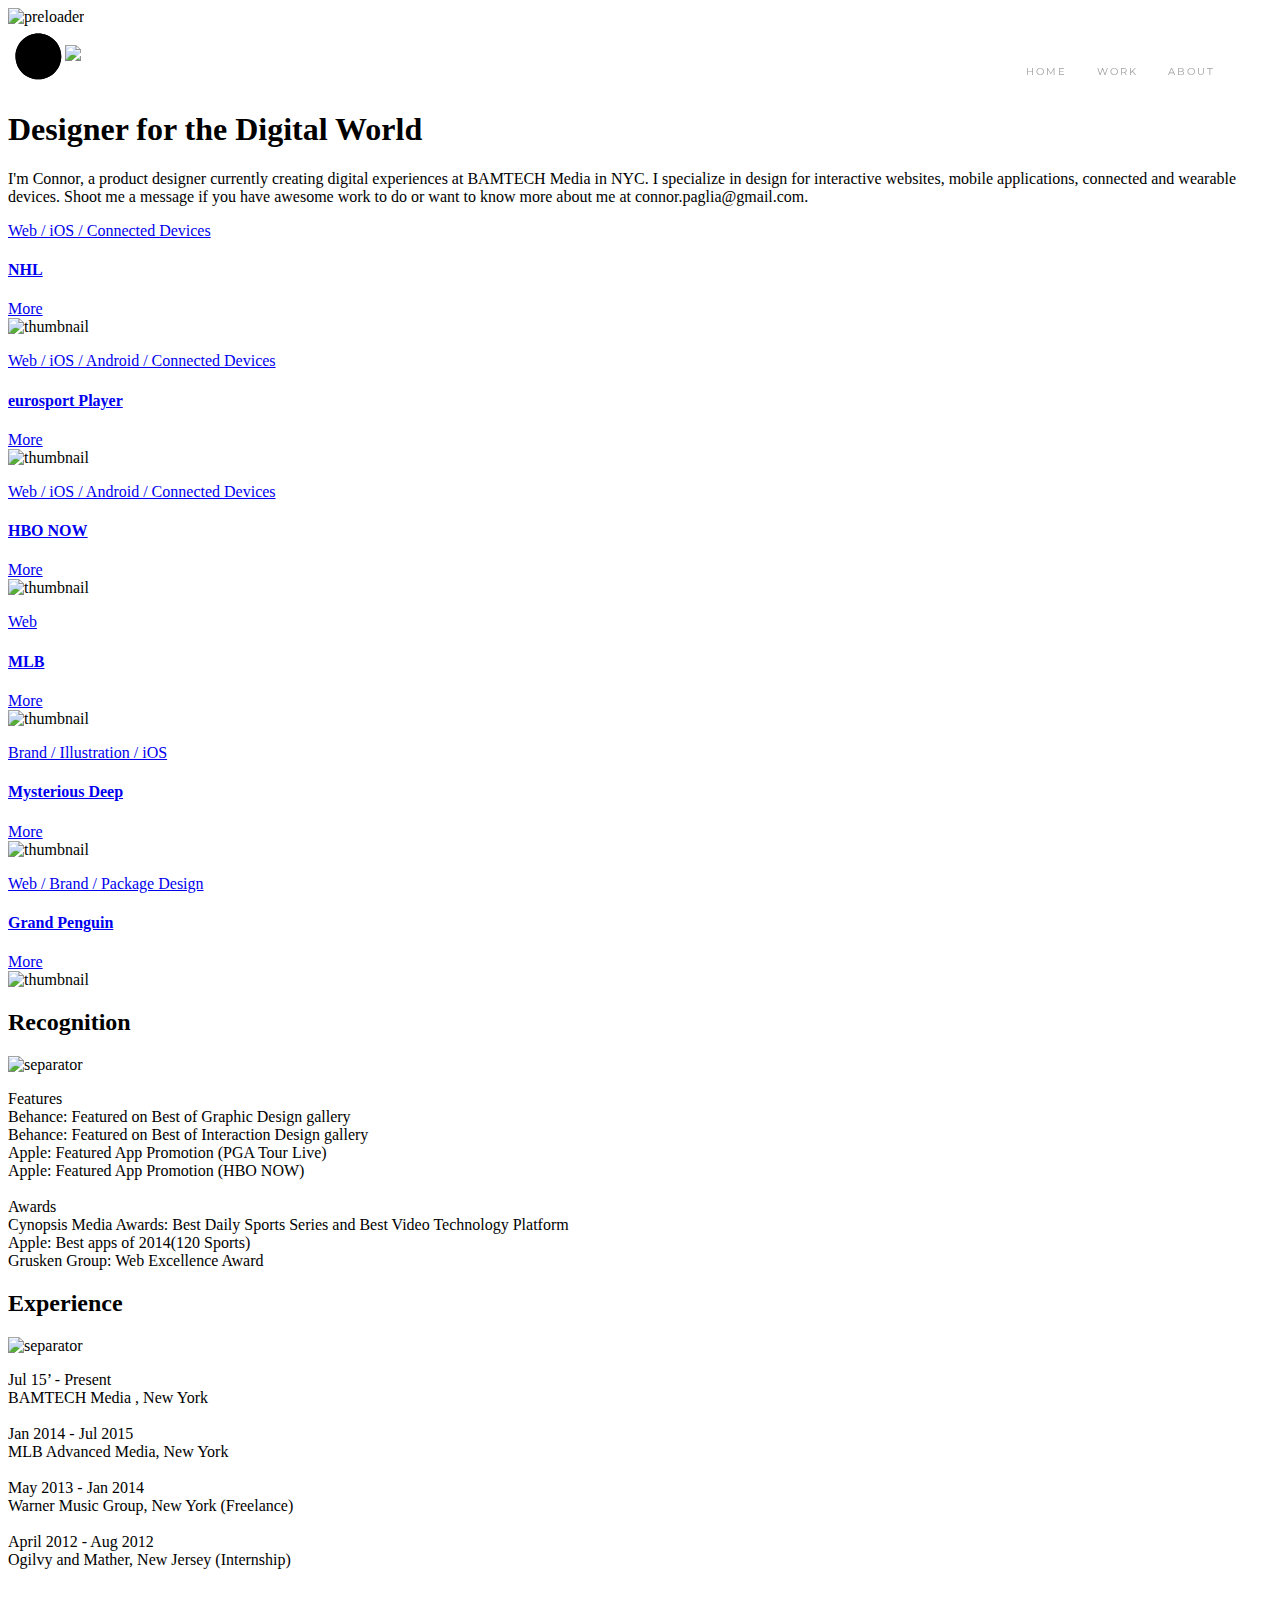
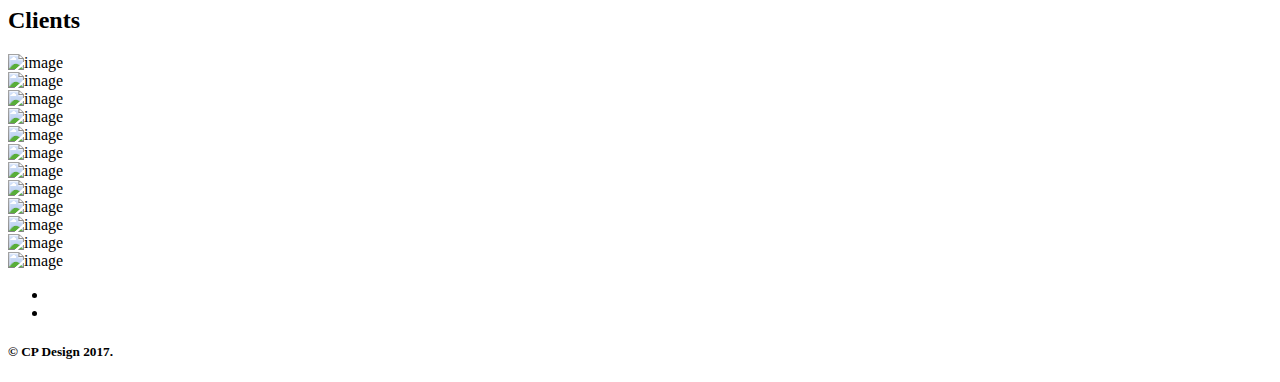
==== index.html @ d4133353 "Update index.html" ====
<!DOCTYPE html>
<html lang="en" class="no-js">

<head>

    <!--~~~~~~~~~~~~~~~~~~~~~~~~-->
    <!--~~~~~~~~~~~~~~~~~~~~~~~~-->

    <!-- Meta Data -->
    <title>Connor Paglia</title>
    <meta charset="utf-8" />
    <meta name="description" content="" />
    <meta name="viewport" content="width=device-width, initial-scale=1, minimum-scale=1, maximum-scale=1, user-scalable=no">
    <link rel="apple-touch-icon" sizes="57x57" href="img/favicon/apple-touch-icon-57x57.png">
    <link rel="apple-touch-icon" sizes="114x114" href="img/favicon/apple-touch-icon-114x114.png">
    <link rel="apple-touch-icon" sizes="72x72" href="img/favicon/apple-touch-icon-72x72.png">
    <link rel="apple-touch-icon" sizes="144x144" href="img/favicon/apple-touch-icon-144x144.png">
    <link rel="apple-touch-icon" sizes="60x60" href="img/favicon/apple-touch-icon-60x60.png">
    <link rel="apple-touch-icon" sizes="120x120" href="img/favicon/apple-touch-icon-120x120.png">
    <link rel="apple-touch-icon" sizes="76x76" href="img/favicon/apple-touch-icon-76x76.png">
    <link rel="apple-touch-icon" sizes="152x152" href="img/favicon/apple-touch-icon-152x152.png">
    <link rel="icon" type="image/png" href="img/favicon/favicon-196x196.png" sizes="196x196">
    <link rel="icon" type="image/png" href="img/favicon/favicon-160x160.png" sizes="160x160">
    <link rel="icon" type="image/png" href="img/favicon/favicon-96x96.png" sizes="96x96">
    <link rel="icon" type="image/png" href="img/favicon/favicon-16x16.png" sizes="16x16">
    <link rel="icon" type="image/png" href="img/favicon/favicon-32x32.png" sizes="32x32">
    <meta name="msapplication-TileColor" content="#1f1f22">
    <meta name="msapplication-TileImage" content="img/favicon/mstile-144x144.png">


    <!-- Fonts-->
   <link href="https://fonts.googleapis.com/css?family=Crimson+Text:400,400i,600,700|Playfair+Display:400,700,700i,900|Montserrat:400,500,600,700,800"rel="stylesheet">
    <link href="css/font-awesome.min.css" rel="stylesheet">

    <!-- Bootstrap -->
    <link href="css/bootstrap.min.css" rel="stylesheet">
    <link href="css/owl.carousel.css" rel="stylesheet">
    <link rel="stylesheet" type="text/css" href="css/preloader.css" />
    <link href="css/style.css" rel="stylesheet">
    <link href="css/responsive.css" rel="stylesheet">
    <link rel="stylesheet" href="css/indexHeader.css">
    <script
    src="https://code.jquery.com/jquery-1.12.4.js"
    integrity="sha256-Qw82+bXyGq6MydymqBxNPYTaUXXq7c8v3CwiYwLLNXU="
    crossorigin="anonymous"></script>
    <script src="js/modernizr.custom.js"></script>


    <!-- HTML5 Shim and Respond.js IE8 support of HTML5 elements and media queries -->
    <!-- WARNING: Respond.js doesn't work if you view the page via file:// -->
    <!--[if lt IE 9]>
        <script src="https://oss.maxcdn.com/html5shiv/3.7.2/html5shiv.min.js"></script>
        <script src="https://oss.maxcdn.com/respond/1.4.2/respond.min.js"></script>
        <![endif]-->
</head>

<body id="bigWrapper" data-spy="scroll" data-target="header" data-offset="100" class="homepage">
    <div class="parallax-background-layer"></div>
    <div class="parallax-background"></div>

    <header class="header">
        <div class="header__logo">
            <a data-scroll href="#intro">
                <img alt="thumbnail" class="header__logo" src="img/cp_header_logo.png">
            </a>
        </div>
        <div class="header__open-close-button">
            <div class="wrapper-menu">
                <div class="line-menu half start"></div>
                <div class="line-menu"></div>
                <div class="line-menu half end"></div>
              </div>
        </div>
        <nav class="header__nav-bar">
            <ul class="header__nav-list nav">
                <li><a data-scroll href="#intro">Home</a></li>
                <li><a data-scroll href="#portfolio">Work</a></li>
                <li><a data-scroll href="#about">About</a></li>
            </ul>
        </nav>
        <nav class="header__nav-bar header__nav-bar--mobile">
            <div class="header__background-mask"></div>
            <div class="header__logo">
                <a data-scroll href="#intro"></a>
             </div>
            <ul>
                <li><a data-scroll href="#intro">Home</a></li>
                <li><a data-scroll href="#portfolio">Work</a></li>
                <li><a data-scroll href="#about">About</a></li>
            </ul>
        </nav>
    </header>

    <!--preloader-->
    <div class="ip-header">
        <div class="ip-logo">
            <img class="img-responsive preloaderLogo center-block" src="img/logo_load.png" alt="preloader">
        </div>

        <div class="ip-loader">
            <svg class="ip-inner" width="60px" height="60px" viewBox="0 0 80 80">
                    <path class="ip-loader-circlebg" d="M40,10C57.351,10,71,23.649,71,40.5S57.351,71,40.5,71 S10,57.351,10,40.5S23.649,10,40.5,10z"/>
                    <path id="ip-loader-circle" class="ip-loader-circle" d="M40,10C57.351,10,71,23.649,71,40.5S57.351,71,40.5,71 S10,57.351,10,40.5S23.649,10,40.5,10z"/>
                </svg>
        </div>
    </div>
    <!--end preloader-->

    <!--~~~~~~~~~~~~~~~~~~~~~~~~~~~~~~~~~~~~-->
    <!--/* Intro  */-->
    <!--~~~~~~~~~~~~~~~~~~~~~~~~~~~~~~~~~~~~-->
     <span id="intro" class="intro-scrollspy-fix"></span>
    <section id=masthead>
        <div class="masthead">
            <div class="row masthead-row">
                <div class="col-md-7">
                </div>
                    <div class="col-md-5">
                        <h1 class="grad"data-scroll-reveal="enter left move 10px over 1s after 0.2s">Designer for the Digital World</h1>
                        <p data-scroll-reveal="enter left move 10px over 1s after 0.3s">
                        I'm Connor, a product designer currently creating digital experiences at BAMTECH Media in NYC. I specialize in design for interactive websites, mobile applications, connected and wearable devices. Shoot me a message if you have awesome work to do or want to know more about me at connor.paglia@gmail.com.
                        </p>
                    </div>
            </div>
        </div>
    </section>
    <!--~~~~~~~~~~~~~~~~~~~~~~~~~~~~~~~~~~~~-->
    <!--/* END Intro  */-->
    <!--~~~~~~~~~~~~~~~~~~~~~~~~~~~~~~~~~~~~-->



    <!--~~~~~~~~~~~~~~~~~~~~~~~~~~~~~~~~~~~~-->
    <!--/* portfolio SECTION */-->
    <!--~~~~~~~~~~~~~~~~~~~~~~~~~~~~~~~~~~~~-->
    <section id="portfolio">
        <div class="gallery js-isotope" data-isotope-options='{ "itemSelector": ".gallery-inner", "masonry": { "columnWidth": ".grid-sizer" } }'>

            <!--grid sizer for columns to be used in the data-isotope-options-->
            <div class="grid-sizer"></div>

     <!--item -->
            <div class="gallery-inner mix">
                <!-- caption -->
                <a href="portfolio.html?name=nhl">
                    <div class="caption text-center ">
                        <div class="captionWrapper valign">
                            <div class="caption-heading">
                                <p>Web / iOS / Connected Devices</p>
                                <h4>NHL</h4>
                                <div class="btn btn-default">More</div>
                            </div>
                        </div>
                    </div>
                </a>
                <!-- end caption -->

                <img alt="thumbnail" class="galleryImage" src="img/gallery/4@2x.jpg">

            </div>
            <!--end item -->

             <!--item -->
            <div class="gallery-inner graphics">
                <!-- caption -->
                <a href="portfolio.html?name=eurosport">
                    <div class="caption text-center ">
                        <div class="captionWrapper valign">
                            <div class="caption-heading">
                                <p>Web / iOS / Android / Connected Devices</p>
                                <h4>eurosport Player</h4>
                                <div class="btn btn-default">More</div>
                            </div>
                        </div>
                    </div>
                </a>
                    <!-- end caption -->

                <img alt="thumbnail" class="galleryImage" src="img/gallery/1.jpg">

            </div>
            <!--end item -->



            <!--item -->
            <div class="gallery-inner video">
                <!-- caption -->
                <a href="portfolio.html?name=hbo">
                    <div class="caption text-center ">
                        <div class="captionWrapper valign">
                            <div class="caption-heading">
                                <p>Web / iOS / Android / Connected Devices </p>
                                <h4>HBO NOW</h4>
                                <div class="btn btn-default">More</div>
                            </div>
                        </div>
                    </div>
                </a>
                <!-- end caption -->

                <img alt="thumbnail" class="galleryImage" src="img/gallery/2.jpg">

            </div>
            <!--end item -->



            <!--item -->
            <div class="gallery-inner graphics video">
                <!-- caption -->
                <a href="portfolio.html?name=mlb">
                    <div class="caption text-center ">
                        <div class="captionWrapper valign">
                            <div class="caption-heading">
                                <p>Web</p>
                                <h4>MLB</h4>
                                <div class="btn btn-default">More</div>
                            </div>
                        </div>
                    </div>
                </a>
                <!-- end caption -->

                <img alt="thumbnail" class="galleryImage" src="img/gallery/3@2x.jpg">

            </div>
            <!--end item -->


                     <!--item -->
            <div class="gallery-inner graphics">
                <!-- caption -->
                <a href="portfolio.html?name=mysteriousDeep">
                    <div class="caption text-center ">
                        <div class="captionWrapper valign">
                            <div class="caption-heading">
                                <p>Brand / Illustration / iOS</p>
                                <h4>Mysterious Deep</h4>
                                <div class="btn btn-default">More</div>
                            </div>
                        </div>
                    </div>
                </a>
                <!-- end caption -->

                <img alt="thumbnail" class="galleryImage" src="img/gallery/7.jpg">

            </div>


            <!--item -->
            <div class="gallery-inner video">
                <!-- caption -->
                <a href="portfolio.html?name=grandPenguin">
                    <div class="caption text-center ">
                        <div class="captionWrapper valign">
                            <div class="caption-heading">
                                <p>Web / Brand / Package Design</p>
                                <h4>Grand Penguin</h4>
                                <div class="btn btn-default">More</div>
                            </div>
                        </div>
                    </div>
                </a>
                <!-- end caption -->

                <img alt="thumbnail" class="galleryImage" src="img/gallery/6.jpg">

            </div>
            <!--end item -->

        </div>
    </section>
    <!--~~~~~~~~~~~~~~~~~~~~~~~~~~~~~~~~~~~~-->
    <!--/* end portfolio SECTION */-->
    <!--~~~~~~~~~~~~~~~~~~~~~~~~~~~~~~~~~~~~-->


    <!--~~~~~~~~~~~~~~~~~~~~~~~~~~~~~~~~~~~~-->
    <!--/* TEXT SEPARATOR */-->
    <!--~~~~~~~~~~~~~~~~~~~~~~~~~~~~~~~~~~~~-->
    <span id="about" class="about-scrollspy-fix"></span>
    <section id="text-separator">
        <div class="container-fluid">
            <div class="row">
                <div class="col-md-6">
                    <h2 data-scroll-reveal="enter left move 10px over 1s after 0.2s">Recognition</h2>
                    <img src="img/lineSeparatorWhite2.png" class="img-responsive lineSeparator" data-scroll-reveal="enter left move 10px over 1s after 0.4s" alt="separator">
                    <p data-scroll-reveal="enter left move 10px over 1s after 0.4s">

                        <span class="listGrey">Features</span><br>
                        <span class="listRed">Behance:</span> Featured on Best of Graphic Design gallery<br>
                        <span class="listRed">Behance:</span> Featured on Best of Interaction Design gallery<br>
                        <span class="listRed">Apple:</span> Featured App Promotion (PGA Tour Live)<br>
                        <span class="listRed">Apple:</span> Featured App Promotion (HBO NOW)<br><br>



                        <span class="listGrey">Awards</span><br>
                        <span class="listRed">Cynopsis Media Awards:</span> Best Daily Sports Series and Best Video Technology Platform<br>
                        <span class="listRed">Apple:</span> Best apps of 2014(120 Sports)<br>
                        <span class="listRed">Grusken Group:</span> Web Excellence Award<br>
                    </p>
                </div>
                <div class="col-md-6">
                    <h2 data-scroll-reveal="enter left move 10px over 1s after 0.4s">Experience</h2>
                    <img src="img/lineSeparatorWhite.png" class="img-responsive lineSeparator" data-scroll-reveal="enter left move 10px over 1s after 0.6s" alt="separator">
                    <p data-scroll-reveal="enter left move 10px over 1s after 0.6s">


                        <span class="listRed">Jul 15’ - Present</span><br>
                        <span class="listGrey">BAMTECH Media , New York</span><br><br>


                        <span class="listRed">Jan 2014 - Jul 2015</span><br>
                        <span class="listGrey">MLB Advanced Media, New York</span><br><br>


                        <span class="listRed">May 2013 - Jan 2014</span><br>
                        <span class="listGrey">Warner Music Group, New York (Freelance)</span><br><br>


                        <span class="listRed">April 2012 - Aug 2012</span><br>
                        <span class="listGrey">Ogilvy and Mather, New Jersey (Internship)</span><br><br>


                    </p>
                </div>
            </div>
        </div>
    </section>
    <!--~~~~~~~~~~~~~~~~~~~~~~~~~~~~~~~~~~~~-->
    <!--/* END TEXT SEPARATOR */-->
    <!--~~~~~~~~~~~~~~~~~~~~~~~~~~~~~~~~~~~~-->
 <!--~~~~~~~~~~~~~~~~~~~~~~~~~~~~~~~~~~~~-->
    <!--/* TEXT SEPARATOR */-->
    <!--~~~~~~~~~~~~~~~~~~~~~~~~~~~~~~~~~~~~-->
        <section id="text-separator">
        <div class="container-fluid">
            <div class="row">
                <div class="col-md-6">
                    <h2 data-scroll-reveal="enter left move 10px over 1s after 0.3s">Clients</h2>

                </div>
            </div>
            <div class="client-logos-container">
                <div class="clientLogo col--2 client-reveal">
                    <img src="img/clients/mlb.png" alt="image">
                </div>
                <div class="clientLogo col--2 client-reveal">
                    <img src="img/clients/disney.png" alt="image">
                </div>
                <div class="clientLogo col--2 client-reveal">
                    <img src="img/clients/nhl.png" alt="image">
                </div>
                <div class="clientLogo col--2 client-reveal">
                    <img src="img/clients/euro.png" alt="image">
                </div>
                <div class="clientLogo col--2 client-reveal">
                    <img src="img/clients/nike.png" alt="image">
                </div>
                <div class="clientLogo col--2 client-reveal">
                    <img src="img/clients/riot.png" alt="image">
                </div>
                <div class="clientLogo col--2 client-reveal">
                    <img src="img/clients/espn.png" alt="image">
                </div>
                <div class="clientLogo col--2 client-reveal">
                    <img src="img/clients/wwe.png" alt="image">
                </div>
                <div class="clientLogo col--2 client-reveal">
                    <img src="img/clients/sny.png" alt="image">
                </div>
                <div class="clientLogo col--2 client-reveal">
                    <img src="img/clients/hbo.png" alt="image">
                </div>
                <div class="clientLogo col--2 client-reveal">
                    <img src="img/clients/pga.png" alt="image">
                </div>
                <div class="clientLogo col--2 client-reveal">
                    <img src="img/clients/milb.png" alt="image">
                </div>
            </div>
        </div>
    </section>
    <!--~~~~~~~~~~~~~~~~~~~~~~~~~~~~~~~~~~~~-->
    <!--/* END TEXT SEPARATOR */-->
    <!--~~~~~~~~~~~~~~~~~~~~~~~~~~~~~~~~~~~~-->


    <!--~~~~~~~~~~~~~~~~~~~~~~~~~~~~~~~~~~~~-->
    <!--/* END contact SECTION */-->
    <!--~~~~~~~~~~~~~~~~~~~~~~~~~~~~~~~~~~~~-->

    <section id="footer" class="dark">
        <div class="bottomLine text-left">
            <ul class="footerSocialIcons">
                <li><a href="https://www.instagram.com/connapags/"><i class="fa fa-instagram fa-2x"></i></a></li>
                <li><a href="https://www.behance.net/connorpaglia"><i class="fa fa-behance fa-2x"></i></a></li>
            </ul>
            <h5>© CP Design 2017.</h5>
        </div>
    </section>

    <script type="text/javascript" src="js/scripts.js"></script>
    <script src="js/preloader.js"></script>
    <script src="js/handlebars-v4.0.10.js"></script>
    <script src="js/custom.js"></script>
    <script src="https://unpkg.com/scrollreveal/dist/scrollreveal.min.js"></script>
    <script>
        // Changing the defaults
        window.sr = ScrollReveal({
            reset: true
        });

        // Customizing a reveal set
        sr.reveal('.client-header-reveal', {
            duration: 10,
            origin: 'left',
            distance: '50px',
            scale: 1
        })
        sr.reveal('.client-reveal', {
            duration: 1000,
            origin: 'left',
            distance: '10px'
        }, 80);
    </script>
    <script src="js/header.js"></script>
</body>

</html>
---- css/responsive.css ----
@media (min-width: 1900px){ 
    h1 {
        font-size: 72px;
    
    }
    h2 {
        font-size: 72px;
    }
}

@media (min-width: 1600px){ 
    h1 {
        font-size: 64px;
    
    }
}

@media (min-width: 1200px){
       #contact {
        padding-bottom:100px;
    }
       #contact p.bold {
       padding-top: 100px;
    }
}


/*Notebooks and Small Laptops*/
@media (min-width: 1025px){
       #contact {
        padding-bottom:100px;
    }

}

/*iPad Landscape Mode and Large Tablets */
@media (max-width: 1024px){


}

/*Small Desktop and Very Small Notebook */
@media (max-width: 992px){

    .widget:first-child{
        margin-top:100px;
    }

    .serviceBox h2 span {
        letter-spacing:5px;
        font-size:22px;
    }

    #owl-clients{
        margin-top:50px;
    }

    #text-separator-testimonials h3{
        text-align:center;
        margin-bottom:50px;
    }
      
      .hero__description {
       background-size: 50%;
    }

}

@media (max-width: 990px) {
   
    .masthead-row {
    height: 100vh;
    display: flex;
    align-items: center;
    background-image: url(/intro_small@2x.jpg);
    background-size: cover;
    background-position: 50%;
    padding-right: 15vw;
    padding-left: 15vw;
    }
}


/*Medium Tablets */
@media (max-width: 900px){

    .navbar-nav > li > a {
        letter-spacing: 1px;
        padding-left: 10px;
        padding-right: 10px;
    }
}


/*iPad Portrait Mode, iPad Mini and Small Tablets */
@media (max-width: 768px){

    .serviceBox h2 span {
        letter-spacing:5px;
        font-size:18px;
    }

    .textOverlay{
        padding-bottom:100px;
        padding-top:100px;
        margin-left:0;
        z-index:6;
    }

    .preloaderLogo{
        min-width: 100px;
        max-width: 100px;
        width: 100px;
        padding-top: 60px;
    }

    .ip-header {
        min-height: 120px;
    }

    .affix .navbar-collapse {
        background:transparent;
    }

    .navbar-fixed-top .navbar-collapse, .navbar-fixed-bottom .navbar-collapse {
        max-height: 100%;
    }

    .navbar-nav>li>.dropdown-menu {
        text-align: center;
    }

    .portfolioFilters {
        height: 220px;
    }

    .memberDescription{
        text-align: center;
    }


    .memberParagraph{
        padding-right:0px;
    }

    .clientsIntro{
        text-align: center;
    }

    #text-separator, #text-separator-clients, #text-separator-testimonials, #text-separator-timers {
        padding-left: 15px;
    }

    .text-separator-title{
        text-align: center;
    }

    .tableWrapper{
        margin-top:15px;
        margin-bottom:15px;
    }

    .gallery .gallery-inner, .gallery .grid-sizer {
        width: 50%;
    }

    .singleProjectInfo ul {
        border-left: 0;
        text-align: center;
    }

    #text-separator-clients h2,
    #text-separator-testimonials h2{
        font-size:20px;

    }

    #team .container{
        padding-bottom:200px;
    }

    #countdown .countdown-amount{
        font-size: 30px;
    }

    #countdown .countdown-section{
        border-left:none;
    }

    .blogPost,
    .grid-sizer-blog-3{
        width: 50%;
    }



}

/*iPad Portrait Mode, iPad Mini and Small Tablets */
@media (max-width: 767px) {

    .navbar-default .navbar-collapse {
        border-color: #e7e7e7;
        background: rgba(0, 0, 0, 0.9);
        text-align: center;
    }

}

/*Medium Smart Phones v2*/
@media screen and (max-width: 640px){
       
        .masthead-row {
    height: 100vh;
    display: flex;
    align-items: center;
    background-image: url(/intro_small@2x.jpg);
    background-size: cover;
    background-position: 50%;
    padding: 0 10vw 0 0;

    }
     h1 {
        font-size: 48px;
    
    }

    h2 {
        font-size: 48px;
     
 
    }

    .introLogo {
        width: 600px;
    }



    .serviceBox h2 span {
        padding: 0;
        border: 0;
    }

    #singlePageIntro .container {
        padding: 30px;
    }


    .tableWrapper {
        padding: 30px;
        padding-bottom:50px;
    }
}

@media screen and (max-width: 600px){
      h1 {
        font-size: 48px;
    
    }

    h2 {
        font-size: 48px;
    }
 

}


@media screen and (max-width: 600px) and (orientation : landscape){

}

@media (max-width: 550px) {
    .connor-head {
        width: 384px;
        height: 610px;
        margin-top: 540px;
    }
}


@media screen and (max-width: 480px){

    .topLine {
        padding: 20px;
    }

    section .container {
        padding-top: 100px;
        padding-bottom: 100px;
    }

     h1 {
        font-size: 40px;
    
    }

    h2 {
        font-size: 40px;
    }
 

    h4 {
        font-size: 14px;
        text-transform: uppercase;
        letter-spacing: 2px;
    }
    .sectionIntro h2 span {
        padding: 12.5px 25px;
        border: solid 4px black;
    }

    .portfolioIntro h2 span {
        padding: 12.5px 25px;
        border: solid 4px black;
    }

    #intro .separator {
        margin-top: 10px;
        margin-bottom: 10px;
    }
    #intro .separator {
        width: 100px;
        max-width: 100px;
    }

    #intro p {
        font-size: 14px;
    }

    .navbar-default {
        padding-left: 0px;
        padding-right: 50px;
    }

    .portfolioFilters {
        height: 280px;
    }

    .gallery .gallery-inner, .gallery .grid-sizer {
        width: 100%;
    }

    .serviceBox {
        padding: 20px;
    }
      #text-separator, #text-separator-clients, #text-separator-testimonials, #text-separator-timers {
    padding-left: 10px;
    padding-top:10px;
    }
       
    .hero__description {
     background-size: 85%;
    }
}

/*google nexus ish*/
@media screen and (max-width: 480px) {


    #text-separator-clients h3 span {
        padding:0;
        border:none;
    }

    .serviceBox {
        width: 100%;
    }

    #text-separator-testimonials h3 span {
        padding:0;
        border:none;
    }
       
    }
      
      .hero__description {
       background-size: 85%;
    }
}
/*Other Major Small Smart Phones*/
@media screen and (max-width: 376px){

    .blogPost,
    .grid-sizer-blog-3{
        width: 100%;
    }

    .blogPost2,
    .grid-sizer-blog-2{
        width: 100%;
    }


    section .container {
        padding-top: 100px;
        padding-bottom: 100px;
    }

    /*.textOverlay {*/
    /*margin-left: -100px;*/
    /*}*/


    .portfolioFilters {
        height: 450px;
    }



    .tableWrapper {
        padding: 10px;
        padding-bottom:30px;
    }

    .listwrapper{
        width:100%;
    }
       
          h1 {
        font-size: 32px;
    
    }

    h2 {
        font-size: 32px;
    }
}

/*iPhone Portrait Mode and Very Small Mobile Phones*/
@media screen and (max-width: 320px) {


}
---- css/indexHeader.css ----
/* Header */
.header {
    padding: 45px 65px 10px 65px;
    position: fixed;
    top: 0;
    left: 0;
    right: 0;
    height: 50px;
    z-index: 10;
    background-color: transparent;
    transition: all .5s ease .25s;
    margin: 0;
    border: 0;
    font-size: 100%;
    font: inherit;
    vertical-align: baseline;
    box-sizing: initial;
}

.header.header-transition {
    background-color: #0F1014;
    height: 40px;
    padding-top: 15px;
    transition: all .5s ease .25s
}

.header__logo {
    font-family: 'Montserrat', sans-serif;
    font-size: 16px;
    font-weight: 400;
    color: #fdfeff;
    float: left;
    cursor: pointer;
    width: 29px;
    height: 36px;
}

.header__logo a,
.header__logo a:hover,
.header__logo a:active,
.header__logo a:focus,
.header__logo a:visited {
    color: #fdfeff;
    text-decoration: none;
}

.header__open-close-button {
    margin: 0;
    padding: 0;
    background-color: transparent;
    display: none;
    float: right;
    position: relative;
    top: 7px;
    z-index: 1;
}

.wrapper-menu {
    width: 23px;
    height: 22px;
    display: flex;
    flex-direction: column;
    justify-content: space-between;
    cursor: pointer;
    transition: transform 330ms ease-out;
}

.wrapper-menu.open {
    transform: rotate(-45deg);
}

.line-menu {
    background-color: #cccccc;
    border-radius: 2px;
    width: 100%;
    height: 2px;
}

.line-menu.half {
    width: 50%;
}

.line-menu.start {
    transition: transform 330ms cubic-bezier(0.54, -0.81, 0.57, 0.57);
    transform-origin: right;
}

.open .line-menu.start {
    transform: rotate(-90deg) translateX(1px);
}

.line-menu.end {
    align-self: flex-end;
    transition: transform 330ms cubic-bezier(0.54, -0.81, 0.57, 0.57);
    transform-origin: left;
}

.open .line-menu.end {
    transform: rotate(-90deg) translateX(-2px);
}

.header__nav-bar {
    float: right;
}

.header__nav-bar--mobile {
    display: none;
}

.header ul {
    list-style: none;
}

.header li {
    display: inline-block;
    margin-left: 26px;
}

.header ul li a {
    font-family: 'Montserrat', sans-serif;
    font-size: 10px;
    font-weight: 400;
    letter-spacing: 2px;
    color: #9e9e9e;
    text-transform: uppercase;
    text-decoration: none;
    padding: 0;
    padding-top: 6px;
}

.header ul li.active a {
    color: white;
}

.header ul li a:focus {
    background-color: transparent;
}

.header ul li a:hover {
    color: #d5d5d5;
    background-color: transparent;
}

@media (max-width: 768px) {
    .header__nav-bar {
        display: none;
    }
    .header__open-close-button {
        display: block;
    }
    .header__nav-bar--mobile {
        position: fixed;
        height: 100vh;
        width: 100vw;
        float: none;
        top: 0;
        left: 0;
        right: 0;
        bottom: 0;
        display: flex;
        justify-content: center;
        align-items: center;
        background: black url(../img/menu-bg.jpg);
        background-position: center;
        background-size: cover;
        background-repeat: no-repeat;
        transition-property: opacity;
        transition-duration: 400ms;
        transition-timing-function: ease-in-out;
    }
    .header__nav-bar--mobile .header__logo {
        position: fixed;
        top: 45px;
        left: 65px;
        transition: all .5s ease .25s;
    }
    .header__nav-bar--mobile .header__logo.mobile-toggle-transition {
        top: 20px;
        transition: all .5s ease .25s;
    }
    .header__nav-bar--mobile ul {
        padding-left: 0;
    }
    .header__nav-bar--mobile ul li {
        display: block;
        text-align: center;
        margin: 0 0 70px 0;
        opacity: 0;
        transition-property: opacity;
        transition-duration: 400ms;
        transition-timing-function: ease-in-out;
    }
    .header__nav-bar--mobile.opening ul li:nth-child(1) {
        transition-delay: 0.15s;
    }
    .header__nav-bar--mobile.opening ul li:nth-child(2) {
        transition-delay: 0.3s;
    }
    .header__nav-bar--mobile.opening ul li:nth-child(3) {
        transition-delay: 0.45s;
    }
    .header__nav-bar--mobile.opening ul li:nth-child(4) {
        transition-delay: 0.6s;
    }
    .header__nav-bar--mobile.closing ul li:nth-child(1) {
        transition-delay: 0.6s;
    }
    .header__nav-bar--mobile.closing ul li:nth-child(2) {
        transition-delay: 0.45s;
    }
    .header__nav-bar--mobile.closing ul li:nth-child(3) {
        transition-delay: 0.3s;
    }
    .header__nav-bar--mobile.closing ul li:nth-child(4) {
        transition-delay: 0.15s;
    }
    .header__nav-bar--mobile ul li:last-child {
        margin: 0;
    }
    .header__nav-bar--mobile ul li a {
        font-size: 32px;
        font-weight: 700;
        line-height: 1.43;
        text-align: center;
        text-transform: none;
        font-family: 'Playfair Display', serif;
        color: #bcbcbc;
    }
    .header__mobile-menu-toggle {
        display: block;
    }
    .header__background-mask {
        position: absolute;
        top: 0;
        bottom: 0;
        left: 0;
        right: 0;
        opacity: 1;
        background-color: black;
        transition: opacity 600ms ease-in-out;
        z-index: -1;
    }
}

@media (max-width: 550px) {
    .header {
        padding: 30px 25px 10px 25px;
    }
}
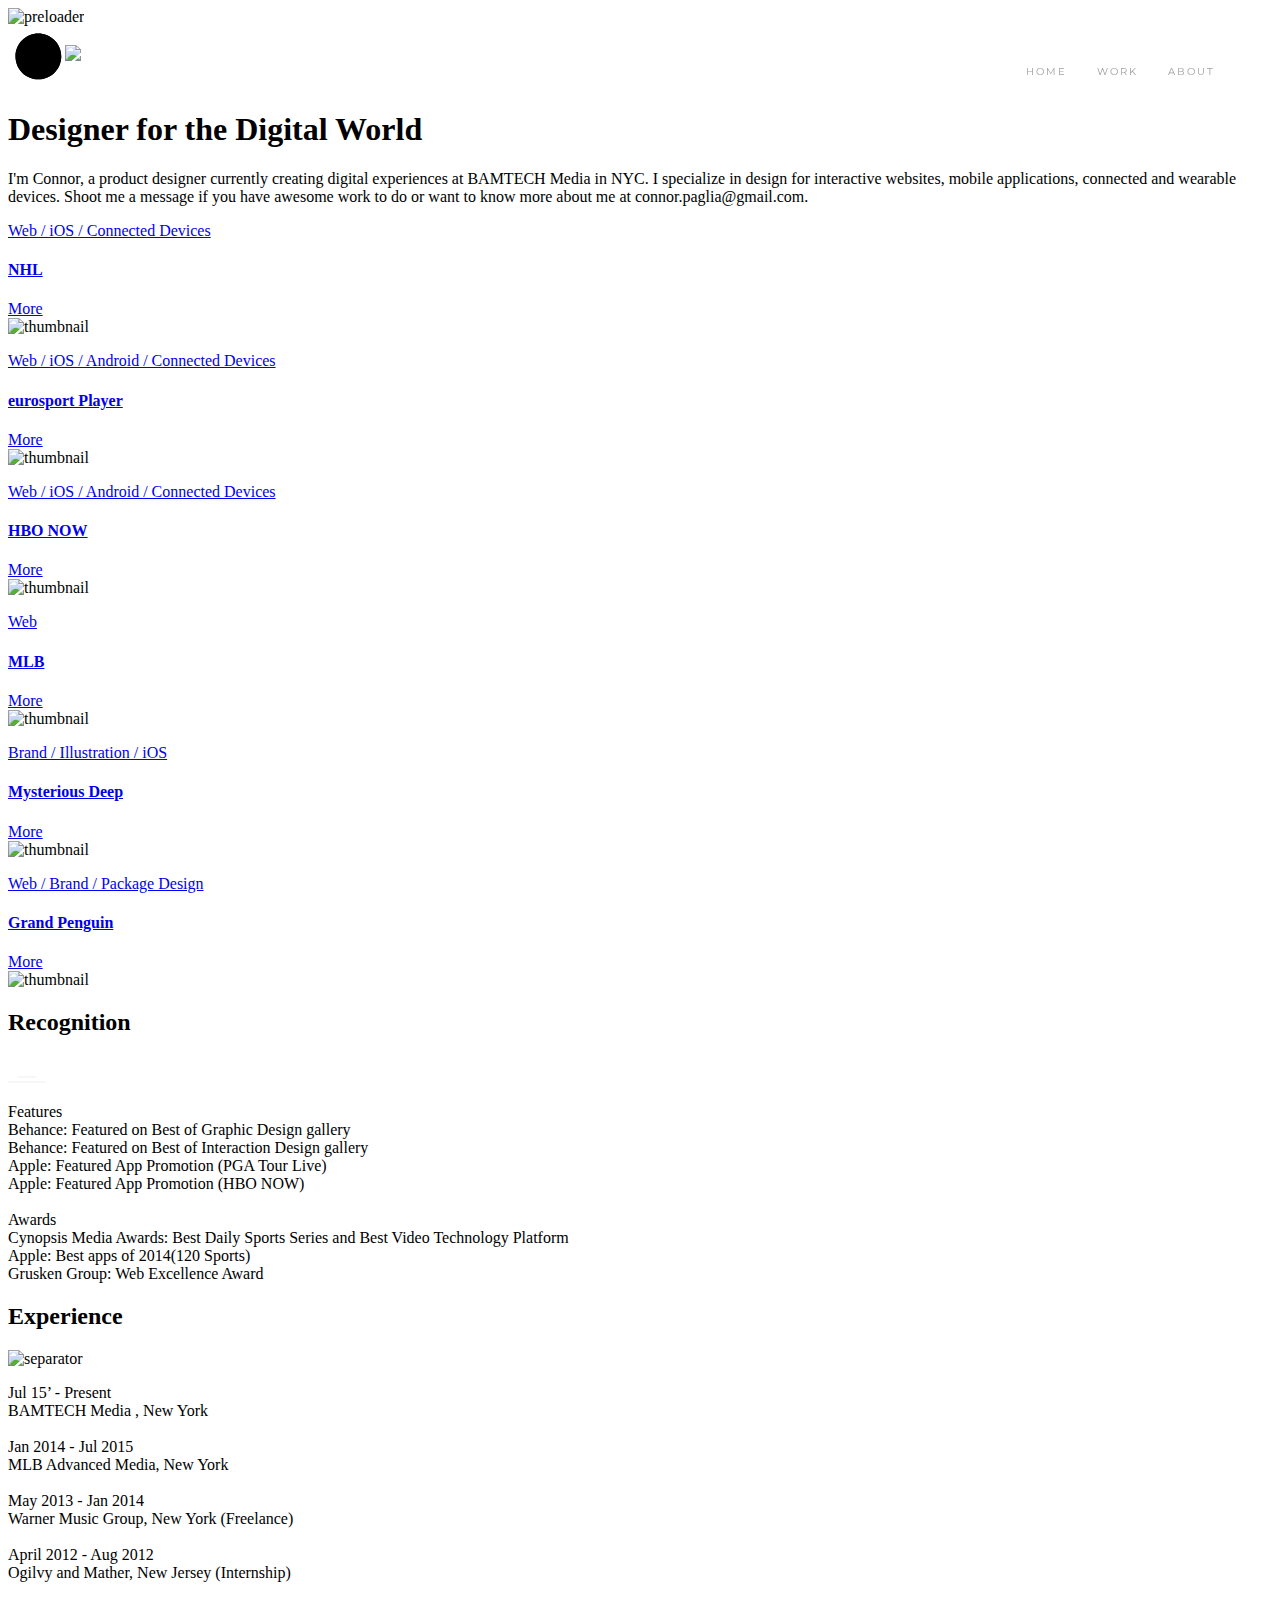
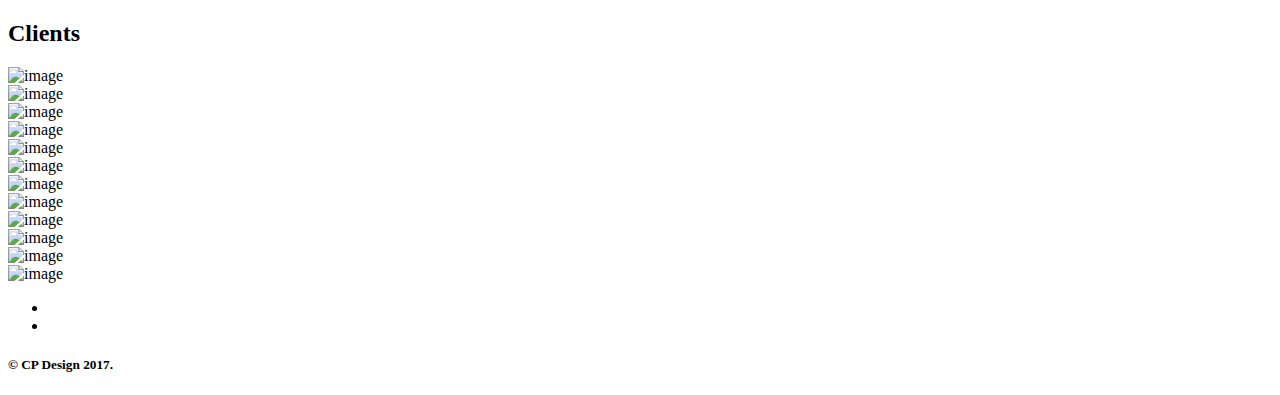
==== commit 2535f95d: "Update index.html" ====
--- a/index.html
+++ b/index.html
@@ -286,7 +286,7 @@
             <div class="row">
                 <div class="col-md-6">
                     <h2 data-scroll-reveal="enter left move 10px over 1s after 0.2s">Recognition</h2>
-                    <img src="img/lineSeparatorWhite2.png" class="img-responsive lineSeparator" data-scroll-reveal="enter left move 10px over 1s after 0.4s" alt="separator">
+                    <img src="img/lineSeparatorWhite2@2x.png" class="img-responsive lineSeparator" data-scroll-reveal="enter left move 10px over 1s after 0.4s" alt="separator">
                     <p data-scroll-reveal="enter left move 10px over 1s after 0.4s">
 
                         <span class="listGrey">Features</span><br>
@@ -305,7 +305,7 @@
                 </div>
                 <div class="col-md-6">
                     <h2 data-scroll-reveal="enter left move 10px over 1s after 0.4s">Experience</h2>
-                    <img src="img/lineSeparatorWhite.png" class="img-responsive lineSeparator" data-scroll-reveal="enter left move 10px over 1s after 0.6s" alt="separator">
+                    <img src="img/lineSeparatorWhite@2x.png" class="img-responsive lineSeparator" data-scroll-reveal="enter left move 10px over 1s after 0.6s" alt="separator">
                     <p data-scroll-reveal="enter left move 10px over 1s after 0.6s">
 
 
--- a/css/responsive.css
+++ b/css/responsive.css
@@ -1,16 +1,7 @@
-@media (min-width: 1900px){ 
-    h1 {
-        font-size: 72px;
-    
-    }
-    h2 {
-        font-size: 72px;
-    }
-}
 
 @media (min-width: 1600px){ 
     h1 {
-        font-size: 64px;
+        font-size: 68px;
     
     }
 }
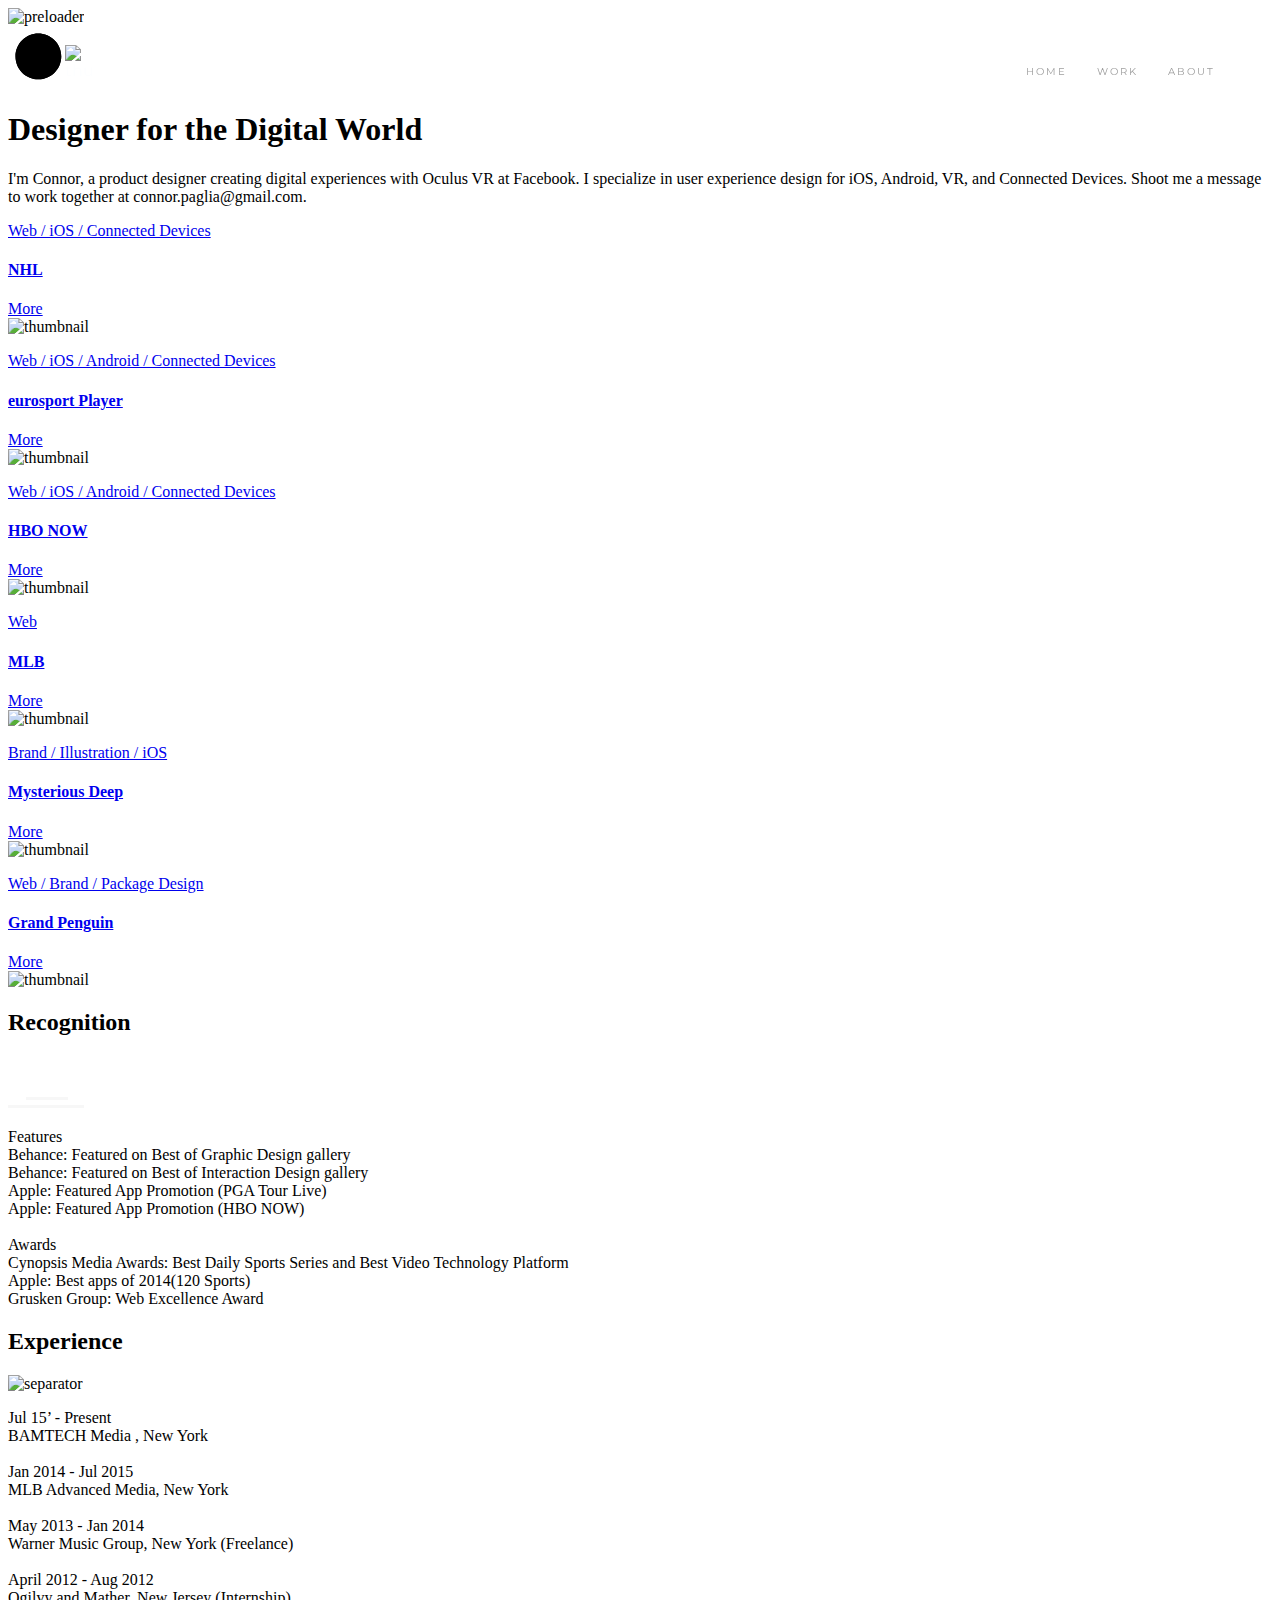
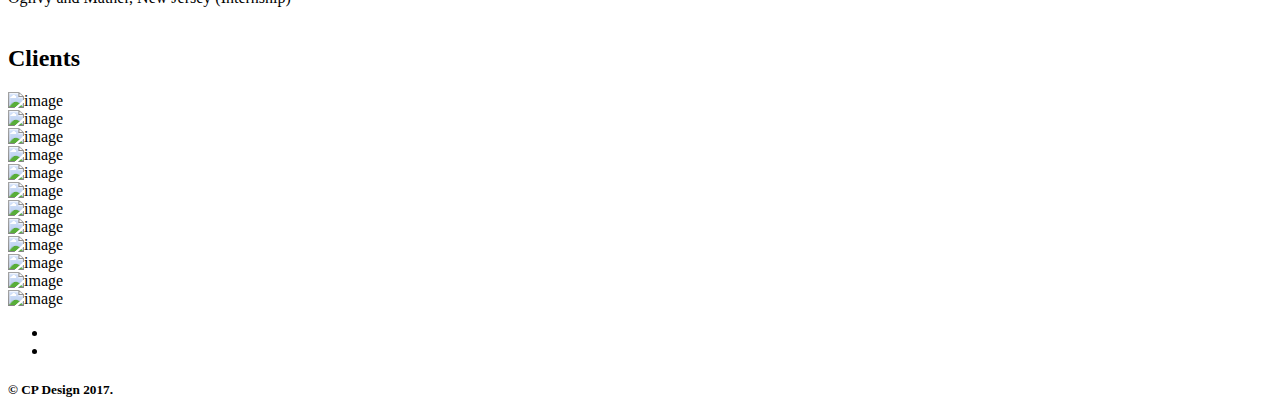
==== commit 7b4c8f5c: "Update index.html" ====
--- a/index.html
+++ b/index.html
@@ -118,7 +118,7 @@
                     <div class="col-md-5">
                         <h1 class="grad"data-scroll-reveal="enter left move 10px over 1s after 0.2s">Designer for the Digital World</h1>
                         <p data-scroll-reveal="enter left move 10px over 1s after 0.3s">
-                        I'm Connor, a product designer currently creating digital experiences at BAMTECH Media in NYC. I specialize in design for interactive websites, mobile applications, connected and wearable devices. Shoot me a message if you have awesome work to do or want to know more about me at connor.paglia@gmail.com.
+                        I'm Connor, a product designer creating digital experiences with Oculus VR at Facebook. I specialize in user experience design for iOS, Android, VR, and Connected Devices. Shoot me a message to work together at connor.paglia@gmail.com.
                         </p>
                     </div>
             </div>
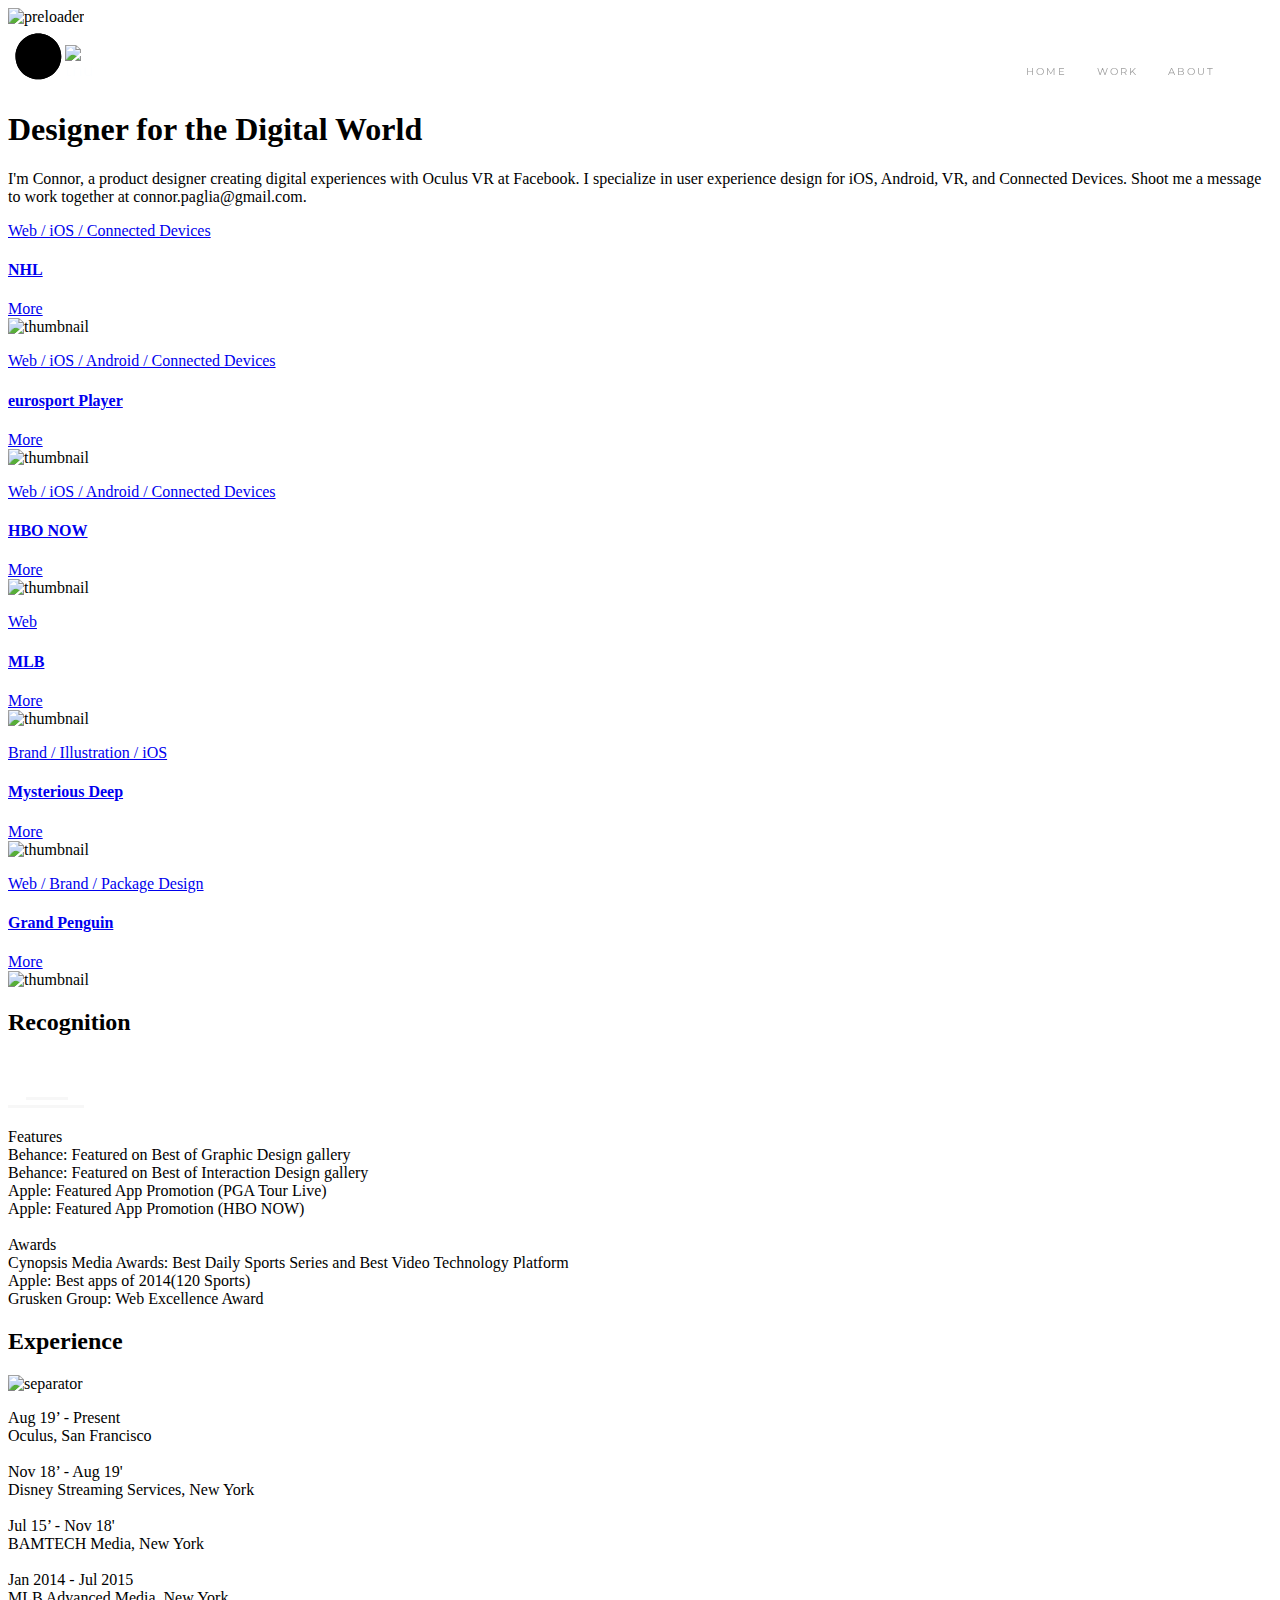
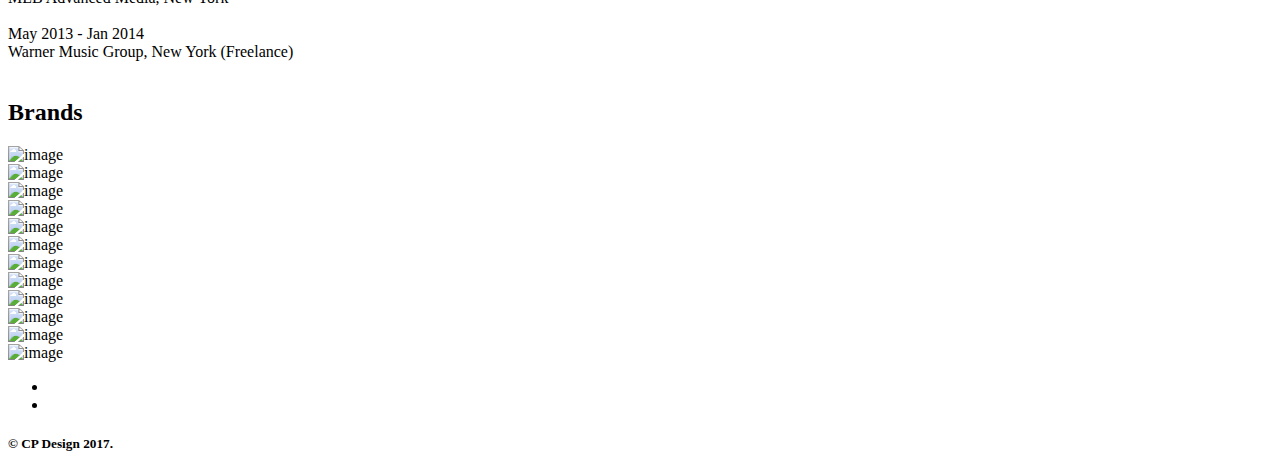
==== commit 2a8431ed: "Update index.html" ====
--- a/index.html
+++ b/index.html
@@ -309,8 +309,16 @@
                     <p data-scroll-reveal="enter left move 10px over 1s after 0.6s">
 
 
-                        <span class="listRed">Jul 15’ - Present</span><br>
-                        <span class="listGrey">BAMTECH Media , New York</span><br><br>
+                        <span class="listRed">Aug 19’ - Present</span><br>
+                        <span class="listGrey">Oculus, San Francisco</span><br><br>
+                        
+                        
+                        <span class="listRed">Nov 18’ -  Aug 19'</span><br>
+                        <span class="listGrey">Disney Streaming Services, New York</span><br><br>
+                        
+                        
+                        <span class="listRed">Jul 15’ -  Nov 18'</span><br>
+                        <span class="listGrey">BAMTECH Media, New York</span><br><br>
 
 
                         <span class="listRed">Jan 2014 - Jul 2015</span><br>
@@ -320,9 +328,6 @@
                         <span class="listRed">May 2013 - Jan 2014</span><br>
                         <span class="listGrey">Warner Music Group, New York (Freelance)</span><br><br>
 
-
-                        <span class="listRed">April 2012 - Aug 2012</span><br>
-                        <span class="listGrey">Ogilvy and Mather, New Jersey (Internship)</span><br><br>
 
 
                     </p>
@@ -340,7 +345,7 @@
         <div class="container-fluid">
             <div class="row">
                 <div class="col-md-6">
-                    <h2 data-scroll-reveal="enter left move 10px over 1s after 0.3s">Clients</h2>
+                    <h2 data-scroll-reveal="enter left move 10px over 1s after 0.3s">Brands</h2>
 
                 </div>
             </div>
